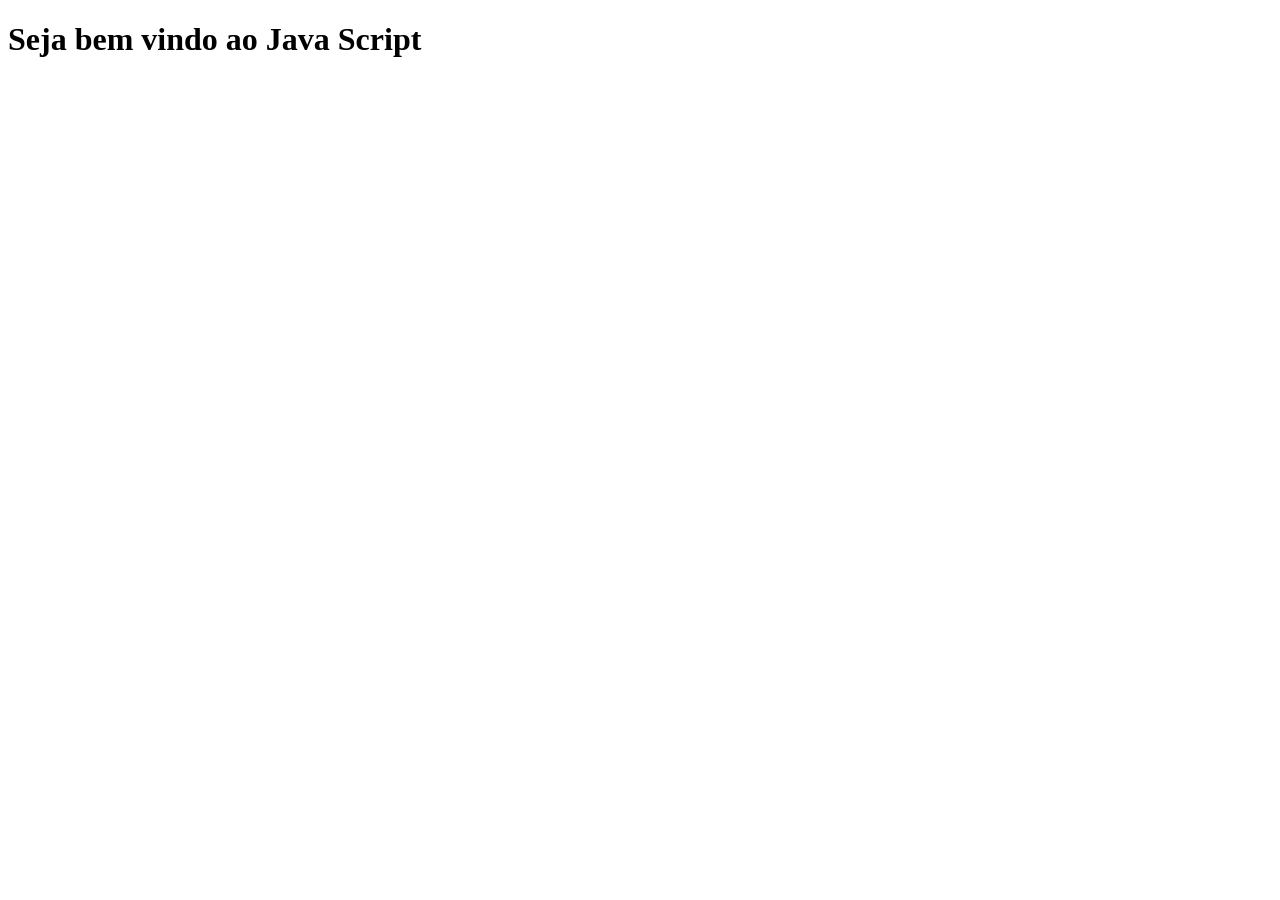
==== aula01/exemplo1.html @ 6e0cdb49 "10/2" ====
<!DOCTYPE html>
<html lang="en">
<head>
    <meta charset="UTF-8">
    <meta name="viewport" content="width=device-width, initial-scale=1.0">
    <title>Document</title>
</head>
<body>
    <h1>Seja bem vindo ao Java Script</h1>


    </body>
</html>
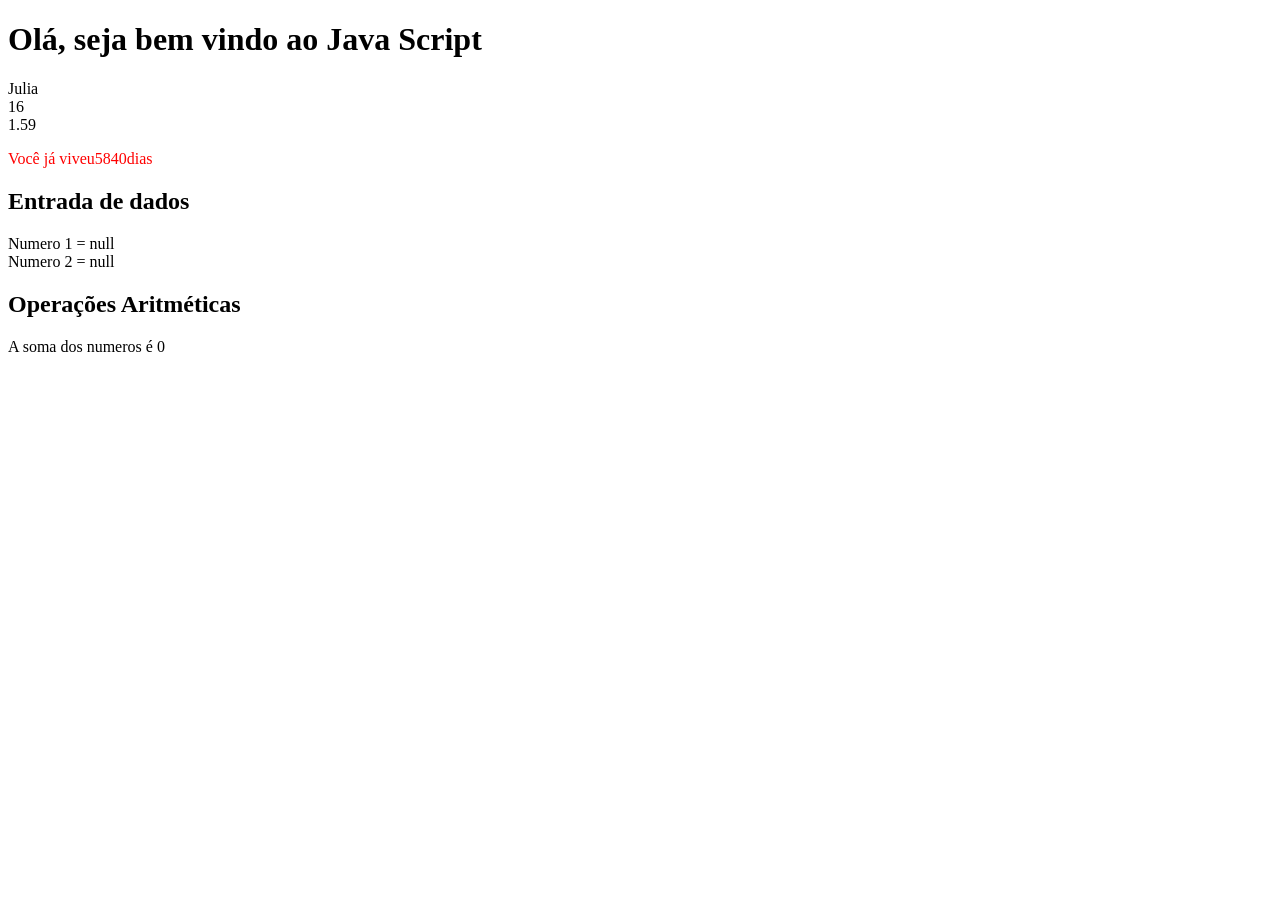
==== commit 05b9e58d: "24/02" ====
--- a/aula01/exemplo1.html
+++ b/aula01/exemplo1.html
@@ -6,8 +6,9 @@
     <title>Document</title>
 </head>
 <body>
-    <h1>Seja bem vindo ao Java Script</h1>
+      <script src="script.js"></script>
 
+      <script src="exemplo1.js"></script>
 
     </body>
 </html>
